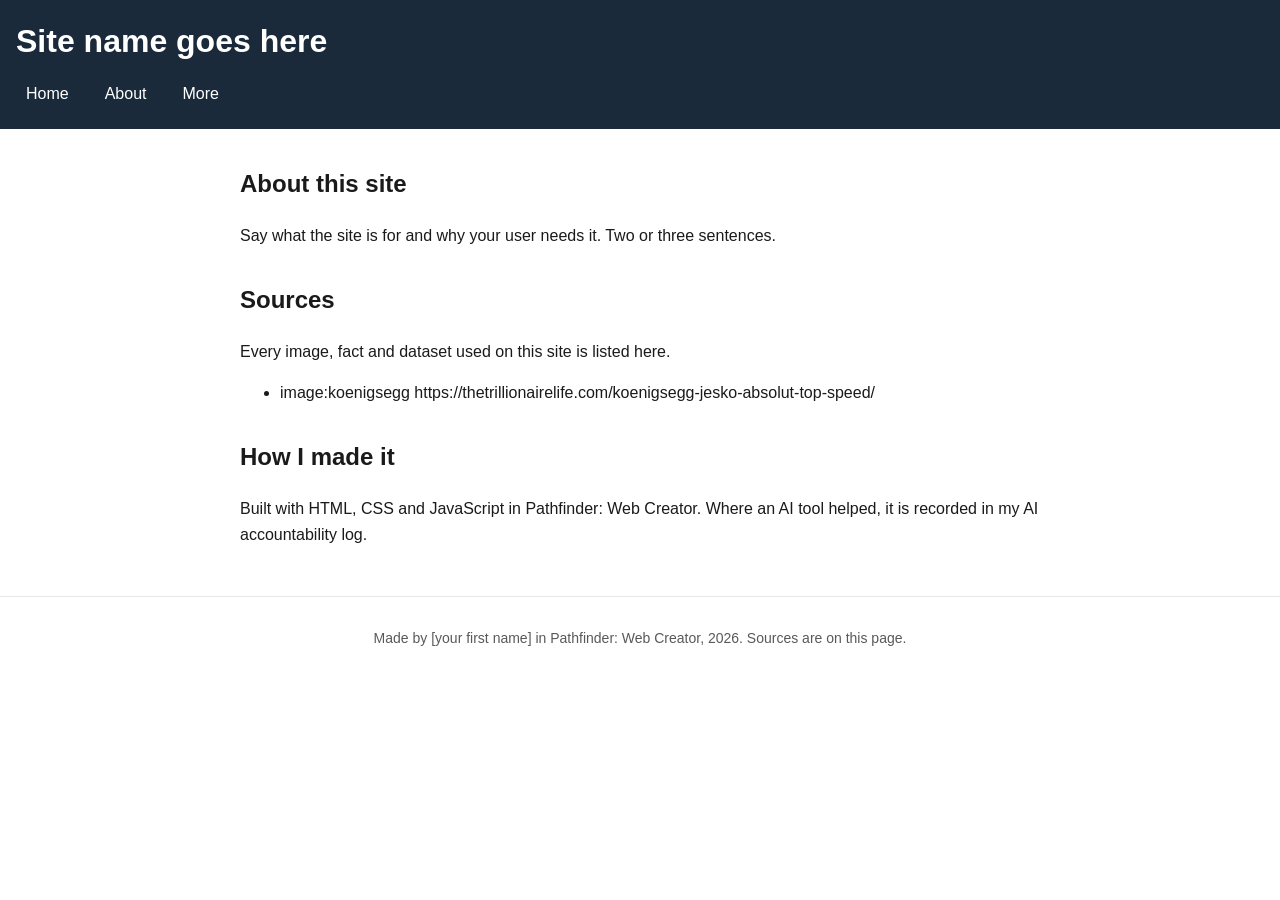
==== about.html @ 6682ca8f "image location" ====
<!DOCTYPE html>
<html lang="en">
<head>
  <meta charset="UTF-8">
  <meta name="viewport" content="width=device-width, initial-scale=1">
  <title>About - Site name goes here</title>
  <link rel="icon" href="data:,">
  <link rel="stylesheet" href="style.css">
</head>
<body>
  <header>
    <h1>Site name goes here</h1>
    <nav>
      <a href="index.html">Home</a>
      <a href="about.html">About</a>
      <a href="more.html">More</a>
    </nav>
  </header>

  <main>
    <section>
      <h2>About this site</h2>
      <p>Say what the site is for and why your user needs it. Two or three sentences.</p>
    </section>

    <section>
      <h2>Sources</h2>
      <p>Every image, fact and dataset used on this site is listed here.</p>
      <ul>
        <li>image:koenigsegg https://thetrillionairelife.com/koenigsegg-jesko-absolut-top-speed/</li>
      </ul>
    </section>

    <section>
      <h2>How I made it</h2>
      <p>Built with HTML, CSS and JavaScript in Pathfinder: Web Creator. Where an AI tool helped, it is recorded in my AI accountability log.</p>
    </section>
  </main>

  <footer>
    <p>Made by [your first name] in Pathfinder: Web Creator, 2026. Sources are on this page.</p>
  </footer>
</body>
</html>
---- style.css ----
/* Pathfinder: Web Creator starter stylesheet.
   Day 3: change the two colours, check contrast, then switch on the media query. */

:root {
  --main-colour: #1a2a3a;    /* header background */
  --accent-colour: #b45f06;  /* buttons and focus outline; passes 4.5:1 on white */
}

body {
  font-family: Arial, Helvetica, sans-serif;
  line-height: 1.6;
  margin: 0;
  color: #1a1a1a;
  background: #ffffff;
}

header {
  background: var(--main-colour);
  color: #ffffff;
  padding: 16px;
}

header h1 {
  margin: 0 0 8px;
}

/* Flexbox puts the three links in a row with a gap between them */
nav {
  display: flex;
  gap: 16px;
}

nav a {
  color: #ffffff;
  text-decoration: none;
  padding: 6px 10px;
  border-radius: 6px;
}

/* Mouse users see this when they hover */
nav a:hover {
  background: rgba(255, 255, 255, 0.15);
}

/* Keyboard users see where they are. Never remove this. */
a:focus,
button:focus {
  outline: 3px solid var(--accent-colour);
  outline-offset: 2px;
}

main {
  max-width: 800px;
  margin: 0 auto;
  padding: 16px;
}

section {
  margin-bottom: 32px;
}

img {
  max-width: 100%;
  height: auto;
}

button {
  background: var(--accent-colour);
  color: #ffffff;
  border: none;
  padding: 10px 16px;
  font-size: 16px;
  border-radius: 6px;
  cursor: pointer;
}

footer {
  border-top: 1px solid #e8e8e8;
  padding: 16px;
  font-size: 14px;
  color: #595959;
  text-align: center;
}

/* Small screens: stack the nav links.
   Day 3, Block 2: delete the slash-star line above and the star-slash line below to switch this on. */
/*
@media (max-width: 600px) {
  nav {
    flex-direction: column;
    gap: 4px;
  }
}
*/
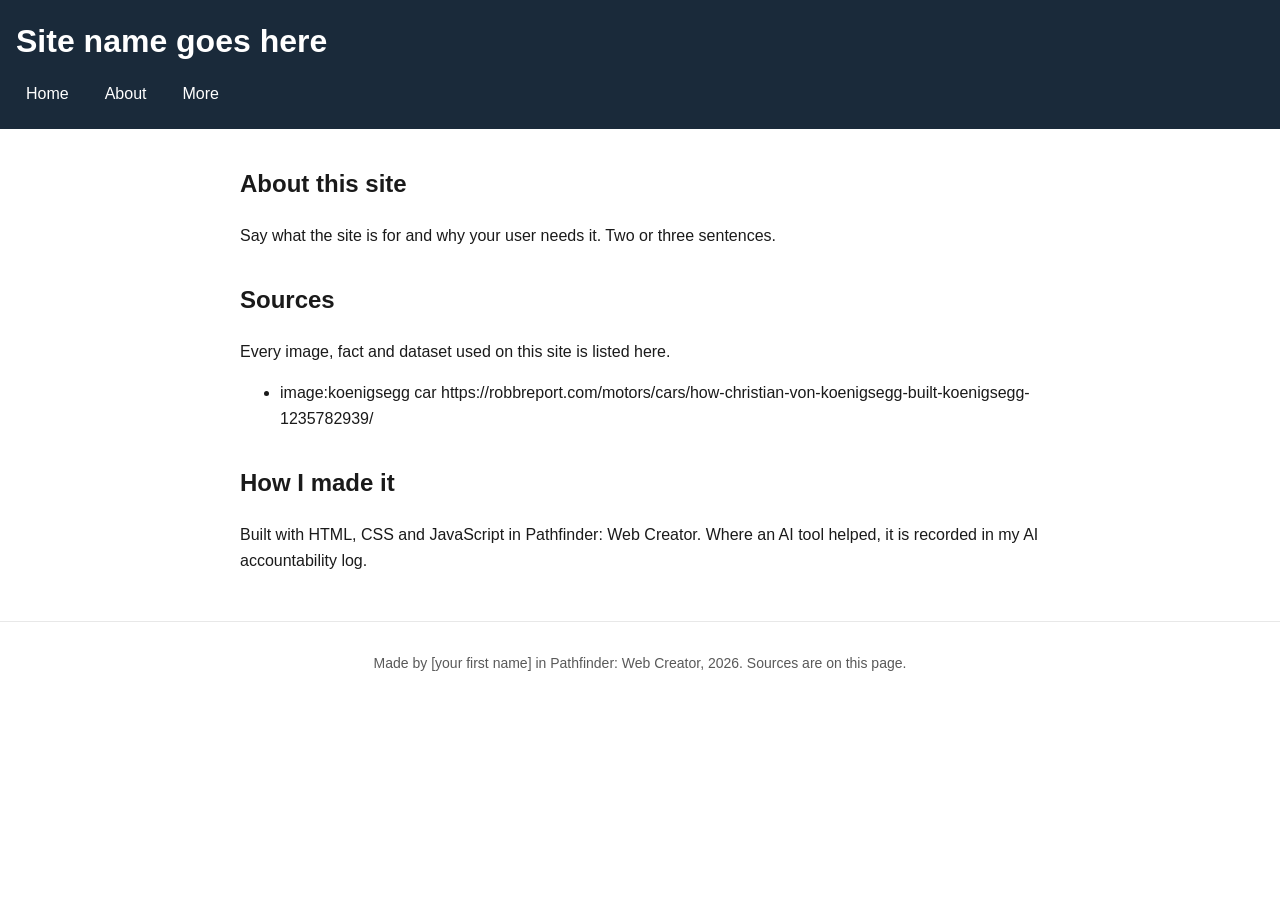
==== commit c5f14944: "added url for my sourced image" ====
--- a/about.html
+++ b/about.html
@@ -27,7 +27,7 @@
       <h2>Sources</h2>
       <p>Every image, fact and dataset used on this site is listed here.</p>
       <ul>
-        <li>image:koenigsegg https://thetrillionairelife.com/koenigsegg-jesko-absolut-top-speed/</li>
+        <li>image:koenigsegg car https://robbreport.com/motors/cars/how-christian-von-koenigsegg-built-koenigsegg-1235782939/</li>
       </ul>
     </section>
 
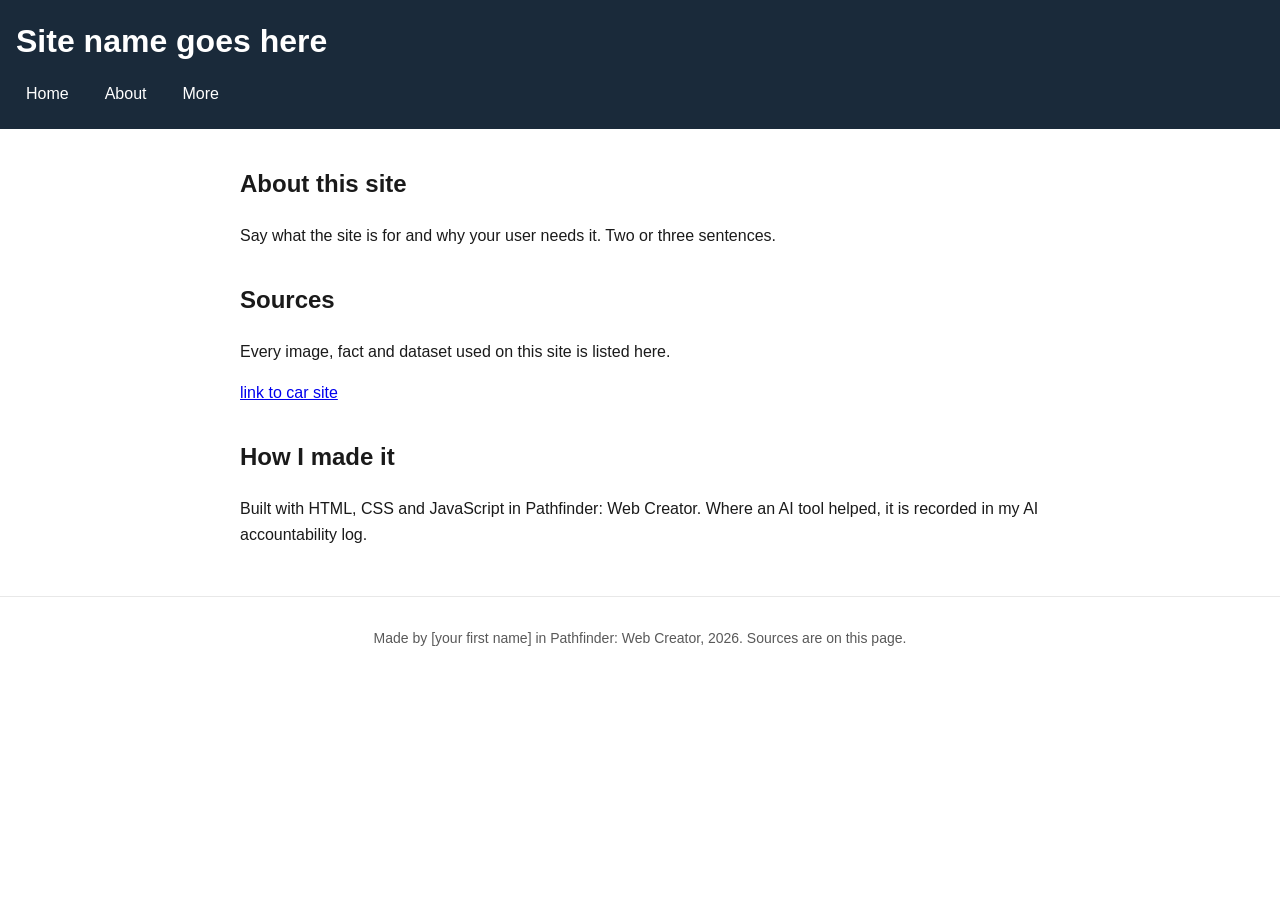
==== commit 4ce634ed: "change url" ====
--- a/about.html
+++ b/about.html
@@ -26,9 +26,7 @@
     <section>
       <h2>Sources</h2>
       <p>Every image, fact and dataset used on this site is listed here.</p>
-      <ul>
-        <li>image:koenigsegg car https://robbreport.com/motors/cars/how-christian-von-koenigsegg-built-koenigsegg-1235782939/</li>
-      </ul>
+      <a href="https://thetrillionairelife.com/koenigsegg-jesko-absolut-top-speed/" target="_blank">link to car site</a>
     </section>
 
     <section>
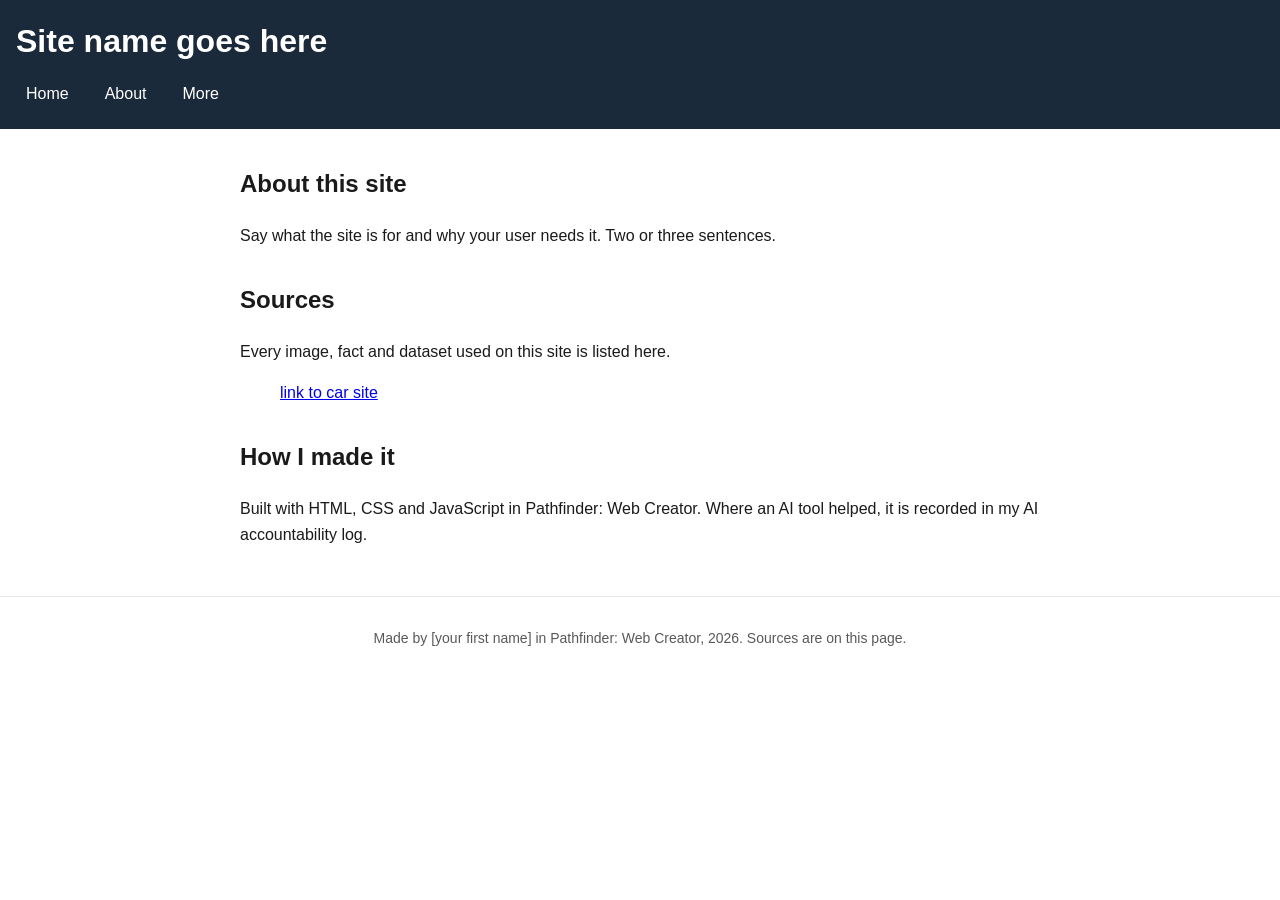
==== commit aedc11bf: "<ul>" ====
--- a/about.html
+++ b/about.html
@@ -26,7 +26,9 @@
     <section>
       <h2>Sources</h2>
       <p>Every image, fact and dataset used on this site is listed here.</p>
+      <ul>
       <a href="https://thetrillionairelife.com/koenigsegg-jesko-absolut-top-speed/" target="_blank">link to car site</a>
+      </ul>
     </section>
 
     <section>
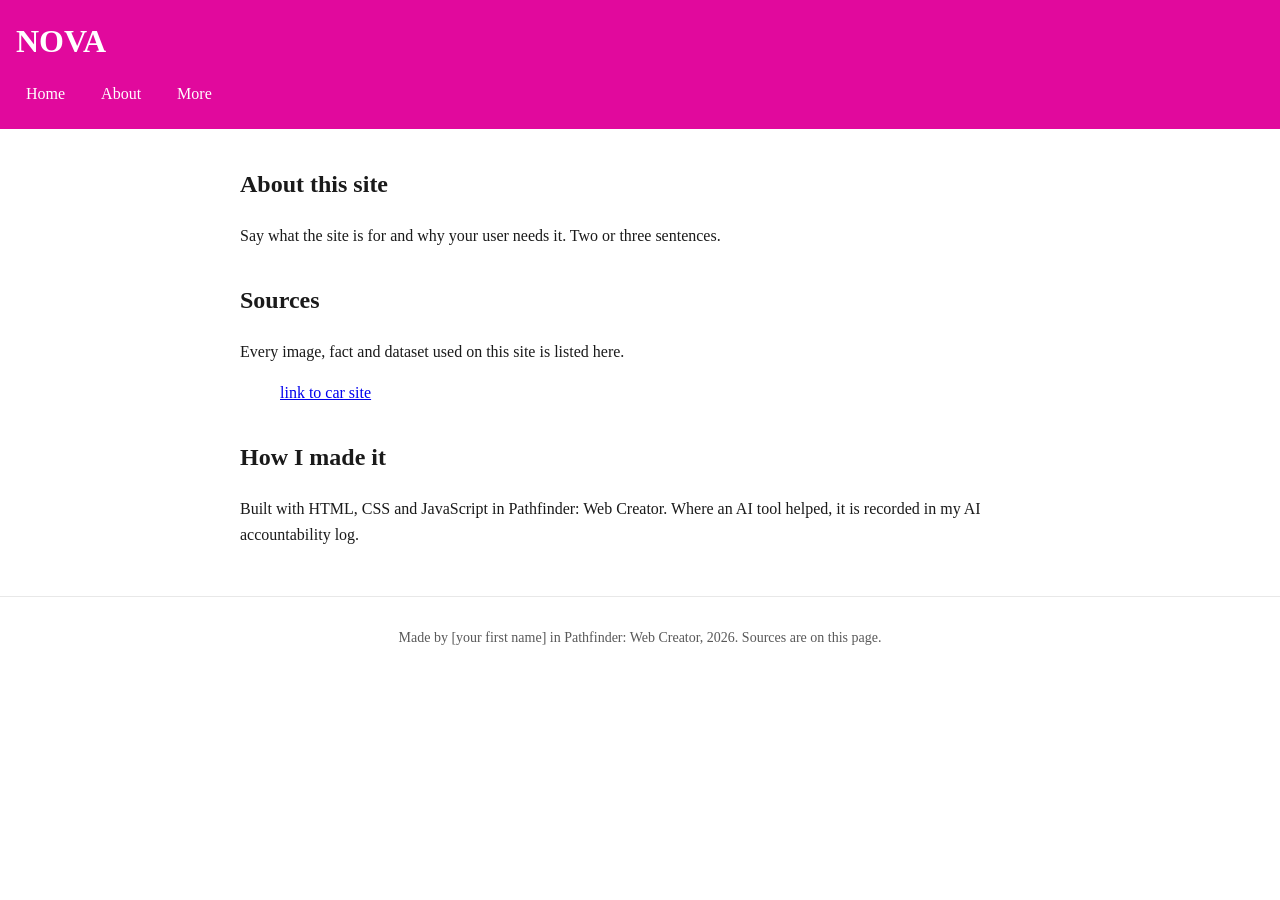
==== commit 864d1b30: "CHANGE NAME FOR MORE AND ABOUT" ====
--- a/about.html
+++ b/about.html
@@ -9,7 +9,7 @@
 </head>
 <body>
   <header>
-    <h1>Site name goes here</h1>
+    <h1>NOVA</h1>
     <nav>
       <a href="index.html">Home</a>
       <a href="about.html">About</a>
--- a/style.css
+++ b/style.css
@@ -2,12 +2,12 @@
    Day 3: change the two colours, check contrast, then switch on the media query. */
 
 :root {
-  --main-colour: #1a2a3a;    /* header background */
-  --accent-colour: #b45f06;  /* buttons and focus outline; passes 4.5:1 on white */
+  --main-colour:  #e1099d;    /* header background */
+  --accent-colour: #98ffcd;  /* buttons and focus outline; passes 4.5:1 on white */
 }
 
 body {
-  font-family: Arial, Helvetica, sans-serif;
+  font-family: "Oi", serif;
   line-height: 1.6;
   margin: 0;
   color: #1a1a1a;
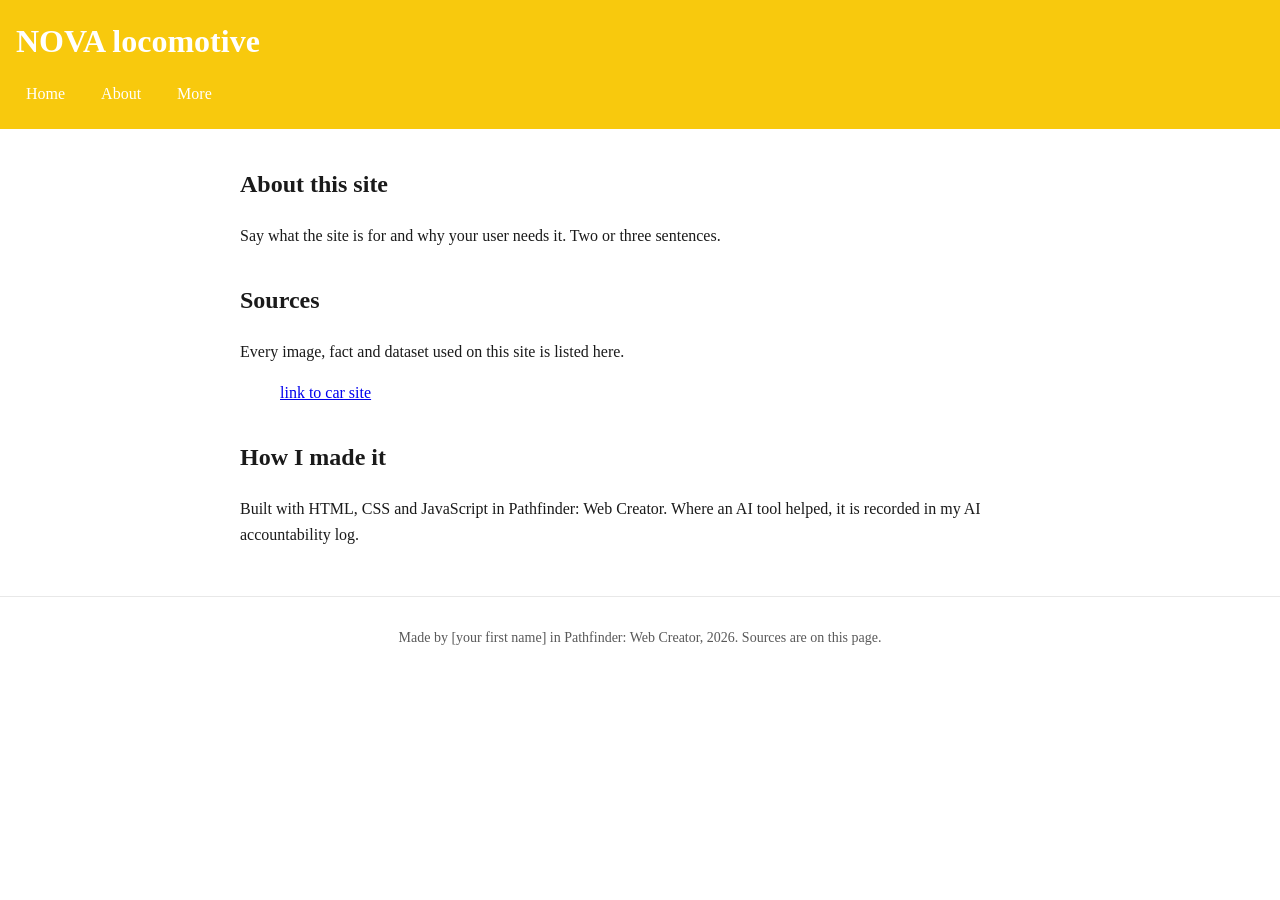
==== commit 53915afc: "locamoties" ====
--- a/about.html
+++ b/about.html
@@ -9,7 +9,7 @@
 </head>
 <body>
   <header>
-    <h1>NOVA</h1>
+    <h1>NOVA locomotive</h1>
     <nav>
       <a href="index.html">Home</a>
       <a href="about.html">About</a>
--- a/style.css
+++ b/style.css
@@ -2,7 +2,7 @@
    Day 3: change the two colours, check contrast, then switch on the media query. */
 
 :root {
-  --main-colour:  #e1099d;    /* header background */
+  --main-colour:  #f8c90d;    /* header background */
   --accent-colour: #98ffcd;  /* buttons and focus outline; passes 4.5:1 on white */
 }
 
@@ -84,11 +84,11 @@
 
 /* Small screens: stack the nav links.
    Day 3, Block 2: delete the slash-star line above and the star-slash line below to switch this on. */
-/*
+
 @media (max-width: 600px) {
   nav {
     flex-direction: column;
     gap: 4px;
   }
 }
-*/
+
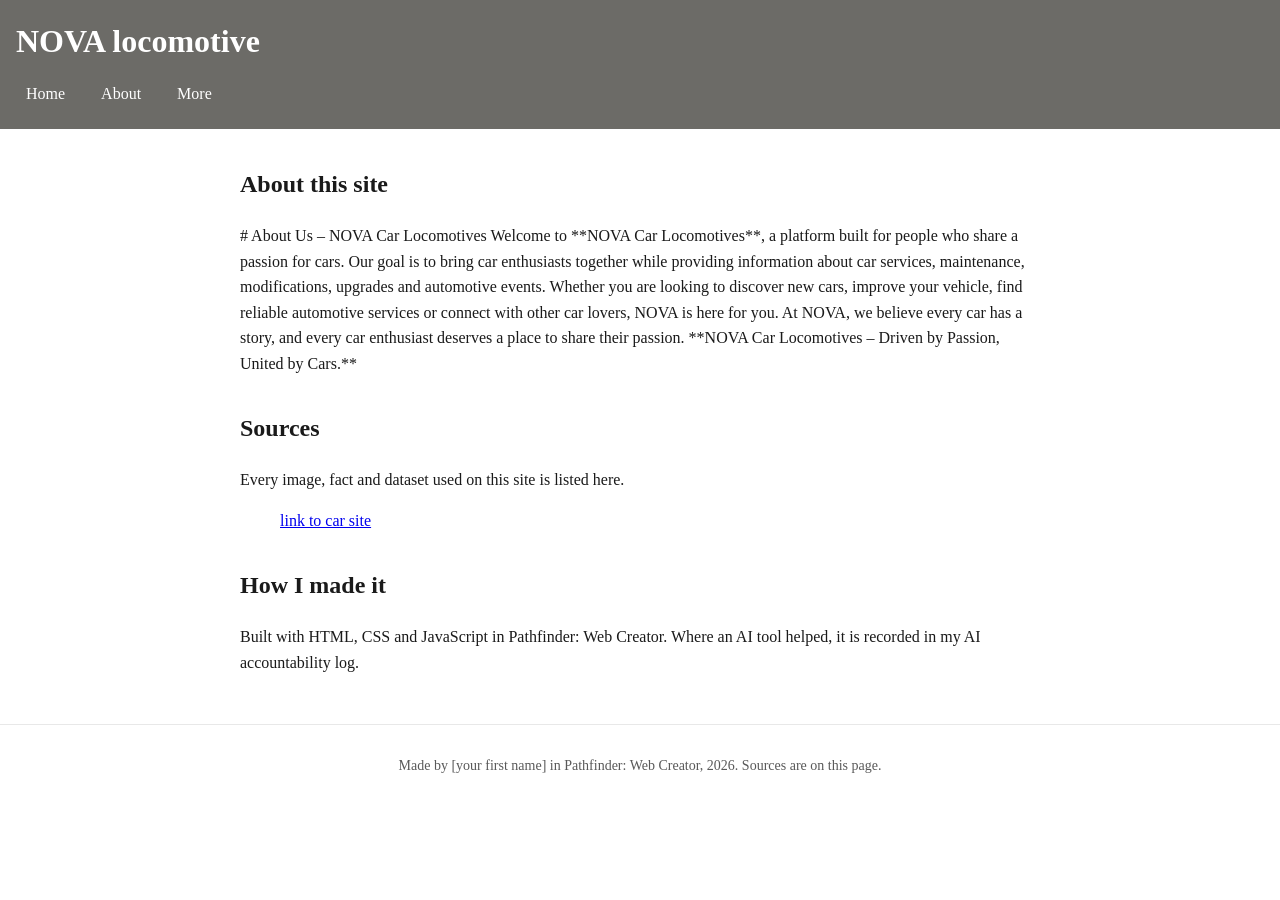
==== commit 2463013b: "improved outlook of the site" ====
--- a/about.html
+++ b/about.html
@@ -20,7 +20,17 @@
   <main>
     <section>
       <h2>About this site</h2>
-      <p>Say what the site is for and why your user needs it. Two or three sentences.</p>
+      <p># About Us – NOVA Car Locomotives
+
+Welcome to **NOVA Car Locomotives**, a platform built for people who share a passion for cars.
+
+Our goal is to bring car enthusiasts together while providing information about car services, maintenance, modifications, upgrades and automotive events.
+
+Whether you are looking to discover new cars, improve your vehicle, find reliable automotive services or connect with other car lovers, NOVA is here for you.
+
+At NOVA, we believe every car has a story, and every car enthusiast deserves a place to share their passion.
+
+**NOVA Car Locomotives – Driven by Passion, United by Cars.**</p>
     </section>
 
     <section>
--- a/style.css
+++ b/style.css
@@ -2,8 +2,8 @@
    Day 3: change the two colours, check contrast, then switch on the media query. */
 
 :root {
-  --main-colour:  #f8c90d;    /* header background */
-  --accent-colour: #98ffcd;  /* buttons and focus outline; passes 4.5:1 on white */
+  --main-colour:  #6c6b67;    /* header background */
+  --accent-colour: #0329a7;  /* buttons and focus outline; passes 4.5:1 on white */
 }
 
 body {
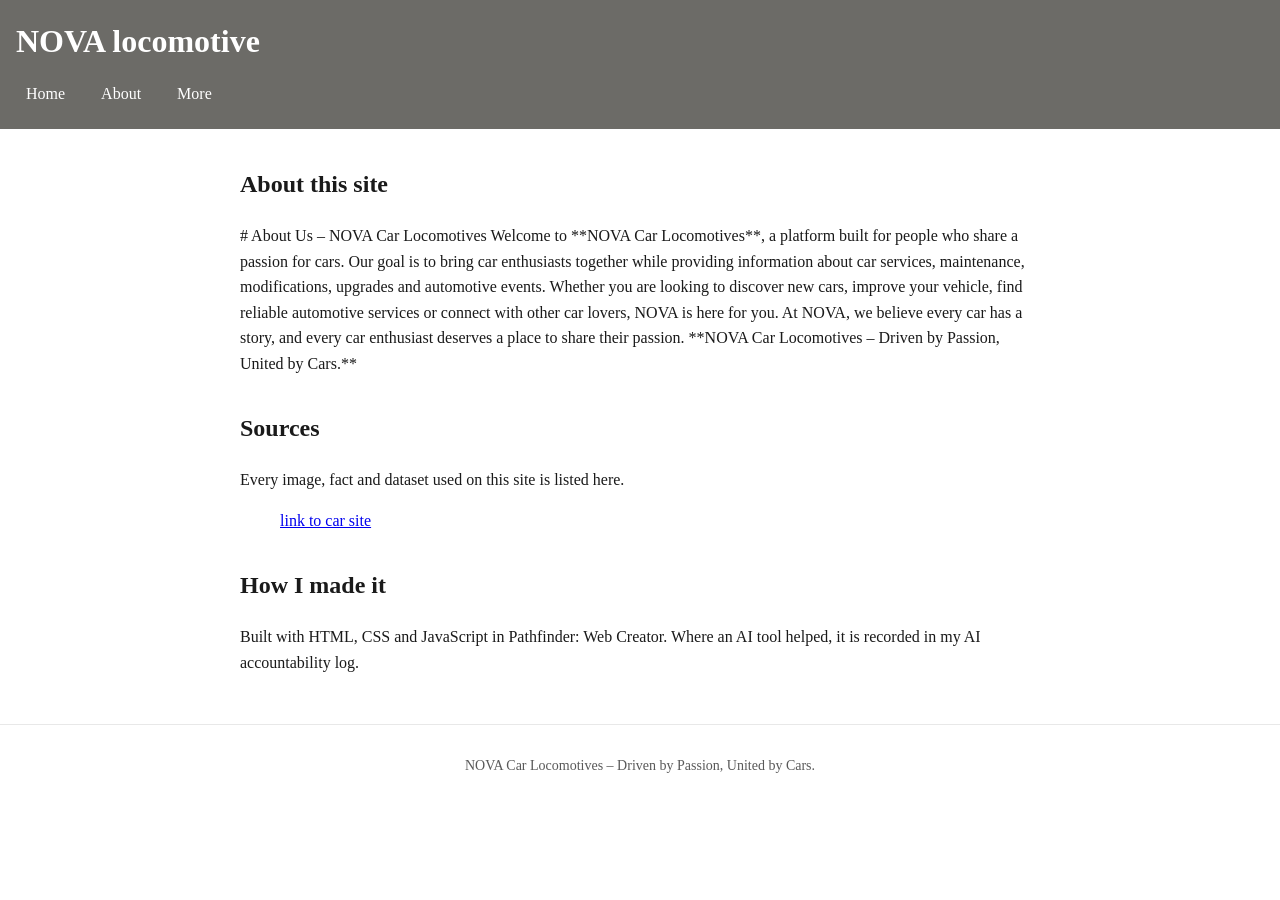
==== commit d08bec75: "NOVA Car Locomotives – Driven by Passion, United by Cars." ====
--- a/about.html
+++ b/about.html
@@ -48,7 +48,7 @@
   </main>
 
   <footer>
-    <p>Made by [your first name] in Pathfinder: Web Creator, 2026. Sources are on this page.</p>
+    <p>NOVA Car Locomotives – Driven by Passion, United by Cars.</p>
   </footer>
 </body>
 </html>
